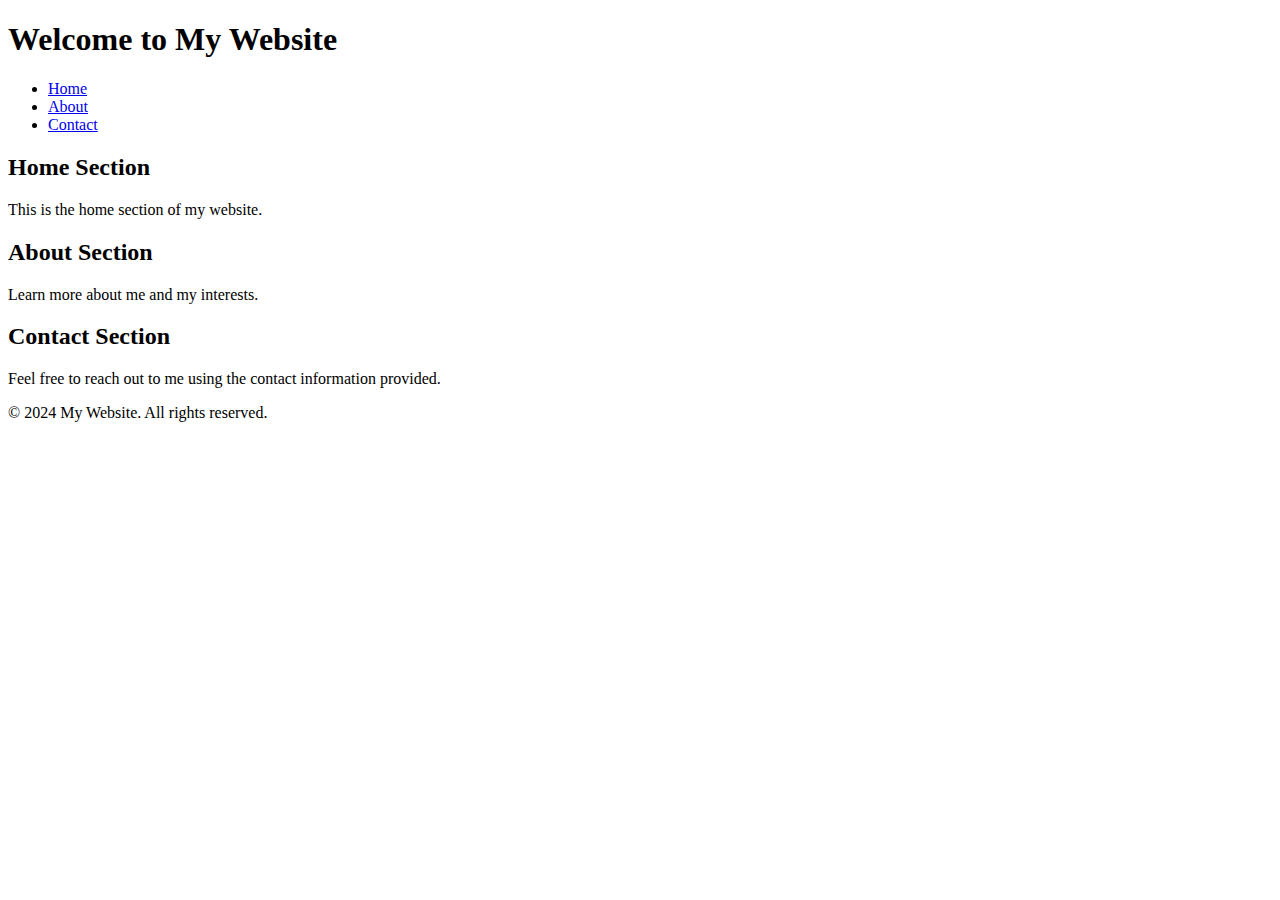
==== index.html @ 4b0b82be "Create index.html" ====
<!DOCTYPE html>
<html lang="en">
<head>
    <meta charset="UTF-8">
    <meta name="viewport" content="width=device-width, initial-scale=1.0">
    <title>My First HTML Page</title>
</head>
<body>

    <header>
        <h1>Welcome to My Website</h1>
    </header>

    <nav>
        <ul>
            <li><a href="#home">Home</a></li>
            <li><a href="#about">About</a></li>
            <li><a href="#contact">Contact</a></li>
        </ul>
    </nav>

    <main>
        <section id="home">
            <h2>Home Section</h2>
            <p>This is the home section of my website.</p>
        </section>

        <section id="about">
            <h2>About Section</h2>
            <p>Learn more about me and my interests.</p>
        </section>

        <section id="contact">
            <h2>Contact Section</h2>
            <p>Feel free to reach out to me using the contact information provided.</p>
        </section>
    </main>

    <footer>
        <p>&copy; 2024 My Website. All rights reserved.</p>
    </footer>

</body>
</html>
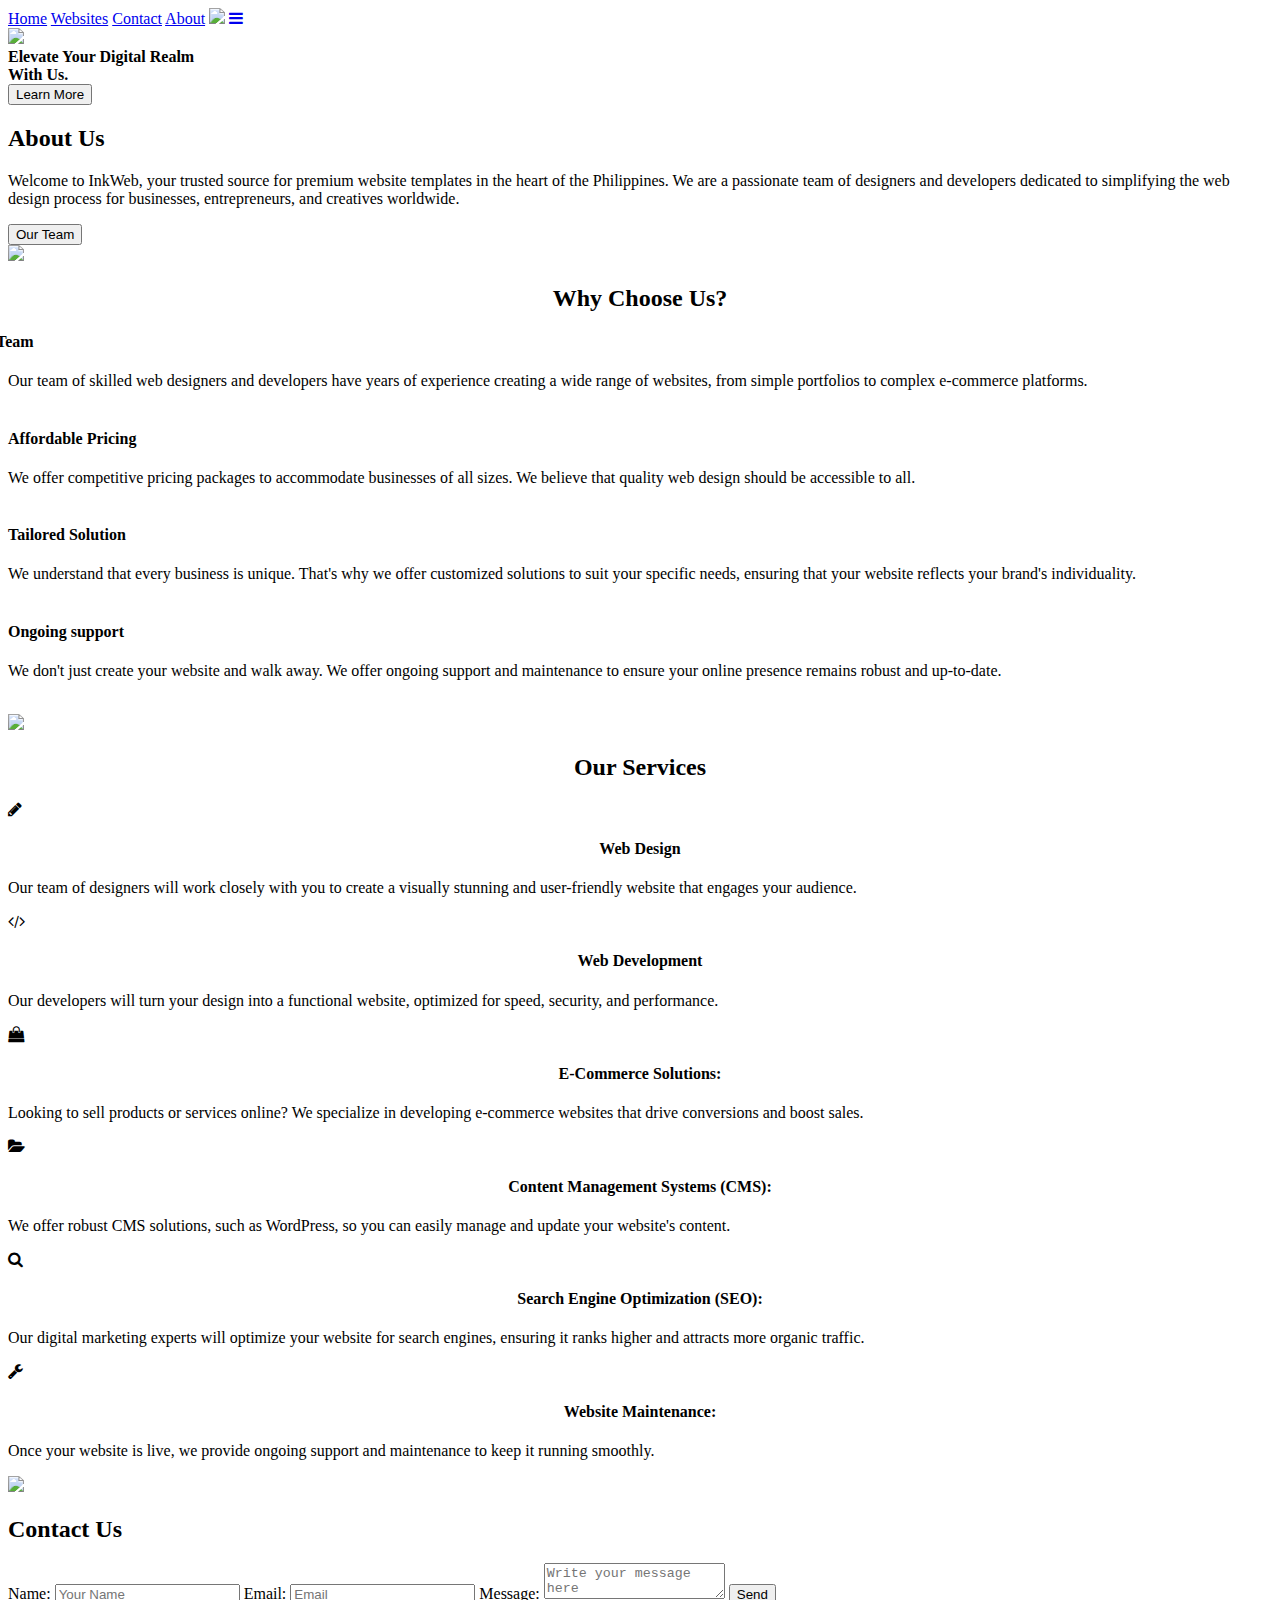
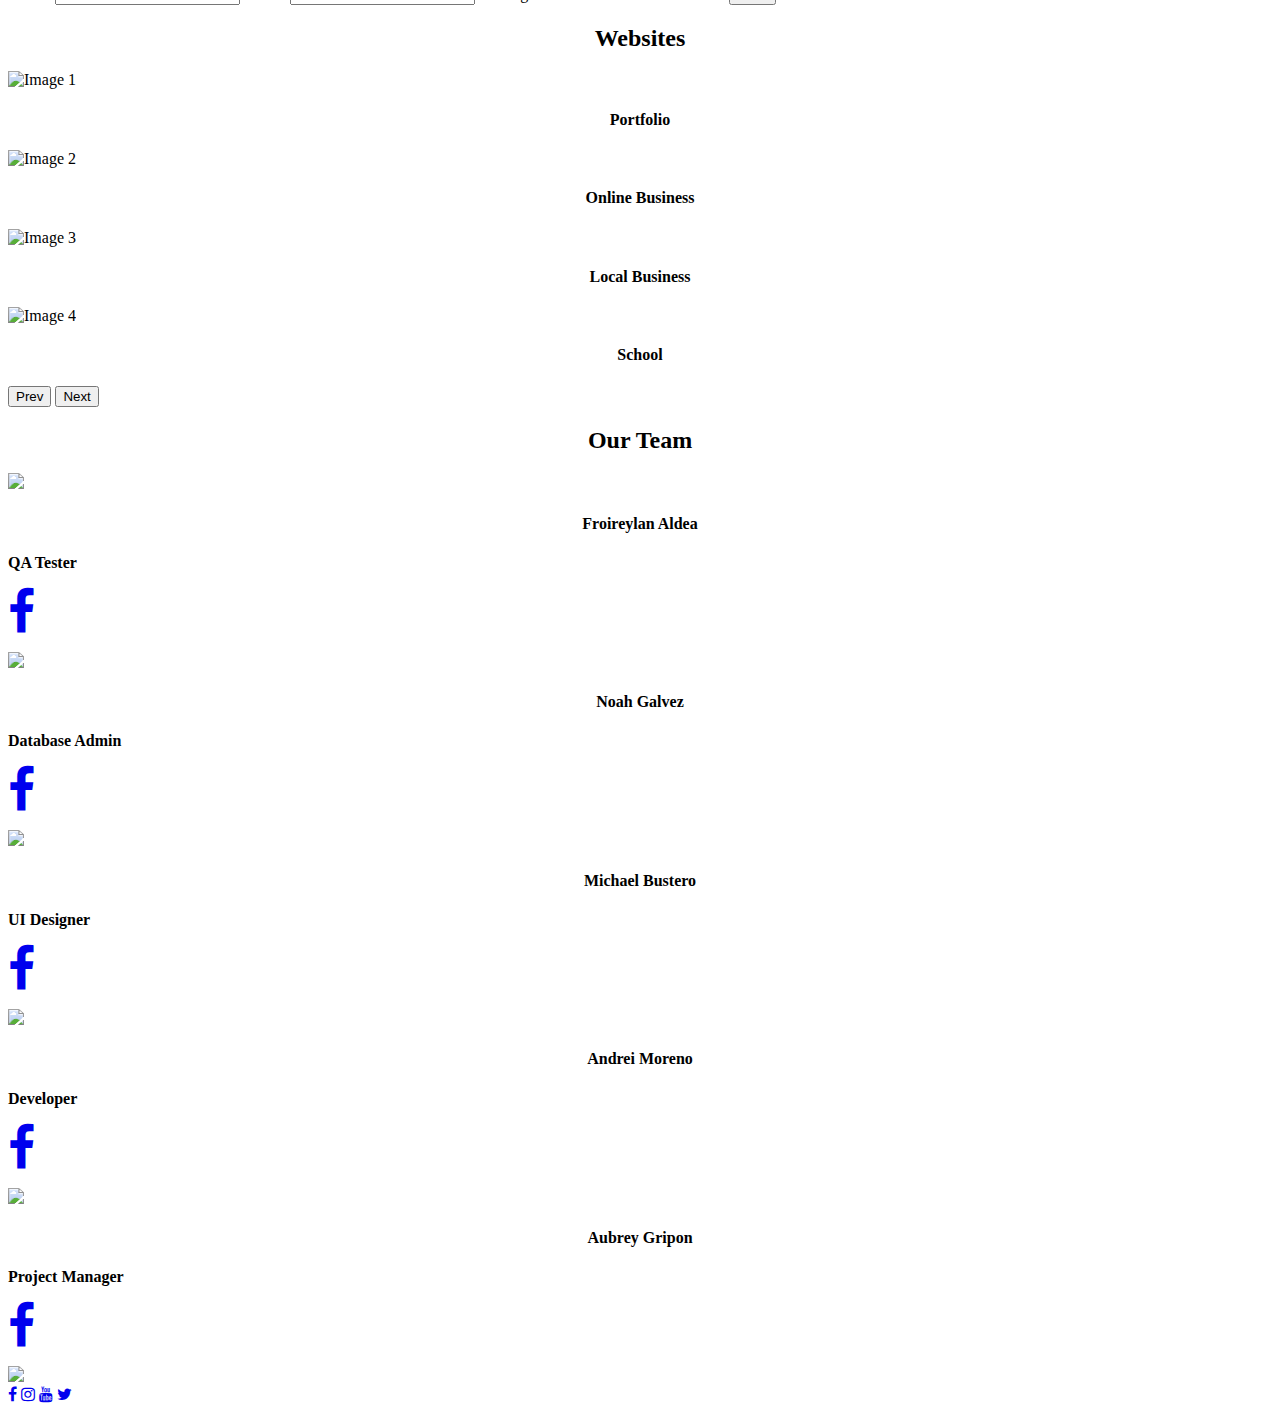
==== commit 4d1639bd: "Update index.html" ====
--- a/index.html
+++ b/index.html
@@ -3,42 +3,398 @@
 <head>
     <meta charset="UTF-8">
     <meta name="viewport" content="width=device-width, initial-scale=1.0">
-    <title>My First HTML Page</title>
-</head>
+    <title>InkWeb | Group 4</title>
+    <script src="https://cdn.jsdelivr.net/npm/bootstrap@5.3.2/dist/js/bootstrap.bundle.min.js" crossorigin="anonymous"></script>
+
+    <link rel="stylesheet" href="styles.css">
+    <link href="https://cdn.jsdelivr.net/npm/bootstrap@5.3.2/dist/css/bootstrap.min.css" rel="stylesheet" integrity="sha384-T3c6CoIi6uLrA9TneNEoa7RxnatzjcDSCmG1MXxSR1GAsXEV/Dwwykc2MPK8M2HN" crossorigin="anonymous">
+    <link rel="stylesheet" href="https://cdnjs.cloudflare.com/ajax/libs/font-awesome/4.7.0/css/font-awesome.min.css"> 
+    
+
+
+  </head>
 <body>
 
-    <header>
-        <h1>Welcome to My Website</h1>
-    </header>
-
-    <nav>
-        <ul>
-            <li><a href="#home">Home</a></li>
-            <li><a href="#about">About</a></li>
-            <li><a href="#contact">Contact</a></li>
-        </ul>
-    </nav>
-
-    <main>
-        <section id="home">
-            <h2>Home Section</h2>
-            <p>This is the home section of my website.</p>
-        </section>
-
-        <section id="about">
-            <h2>About Section</h2>
-            <p>Learn more about me and my interests.</p>
-        </section>
-
-        <section id="contact">
-            <h2>Contact Section</h2>
-            <p>Feel free to reach out to me using the contact information provided.</p>
-        </section>
-    </main>
-
-    <footer>
-        <p>&copy; 2024 My Website. All rights reserved.</p>
-    </footer>
+
+<div class="nav1">
+
+  
+   
+
+      <body>
+
+        <div class="topnav" id="myTopnav">
+          <a href="#"></a>
+
+          <a href="#home">Home</a>
+          <a href="#website">Websites</a>
+          <a href="#contact">Contact</a>
+          <a href="#about">About</a>
+      
+          <img src='/media/Inkweb.png'>
+      
+          <a href="javascript:void(0);" class="icon" onclick="myFunction()">
+            <i class="fa fa-bars"></i>
+          </a>
+        </div>
+
+    <div id="home">
+        <div id="wrapper" >
+            <div class="left-col">
+              <img src="/media/bgbg.png"></img>
+            </div>
+            <div class="right-col">
+              <div class="text-title">
+                <b>Elevate Your Digital Realm <br>With Us.</b>
+                <br>
+                <a href="#website"><button type="button" class=" padding btn btn-outline-dark  btn-lg">Learn More</button></a>
+              </div>
+            </div>
+        </div>
+      </div>
+
+
+      <div>
+        <div id="wrapper">
+          <div class="left-col2">
+            <h2 class= "text-title "><b>About Us</b></h2>
+              <p >
+                Welcome to InkWeb, your trusted source for premium 
+                website templates in the heart of the Philippines. 
+                We are a passionate team of designers and developers dedicated 
+                to simplifying the web design process for businesses, entrepreneurs,
+                  and creatives worldwide.
+              </p>
+
+              <a href="#team"><button type="button" class=" padding btn btn-outline-dark  btn-lg">Our Team</button></a>
+
+          </div>
+          <div class="right-col2"  id="about">
+            <div>
+              <img src="/media/aboutus.png">
+            </div>
+          </div>
+      </div>
+    </div >
+
+    
+
+
+
+    
+    <div id="wrapper">
+      <h2  class= "text-title " style="text-align: center"><b>Why Choose Us?</b></h2>
+
+      <div class="leftcol1">
+
+        
+        <p>
+          <h4 class="sub-title" style="margin-left: -8%;">Experienced Team</h4>
+          Our team of skilled web designers and developers have years of experience creating a wide range of websites, from simple portfolios to complex e-commerce platforms.
+          <br><br>
+          <h4 class="sub-title">Affordable Pricing</h4> 
+          We offer competitive pricing packages to accommodate businesses of all sizes. We believe that quality web design should be accessible to all.
+          <br><br>
+          <h4 class="sub-title">Tailored Solution</h4> 
+          We understand that every business is unique. That's why we offer customized solutions to suit your specific needs, ensuring that your website reflects your brand's individuality.
+          <br><br>
+          <h4 class="sub-title">Ongoing support</h4> 
+          We don't just create your website and walk away. We offer ongoing support and maintenance to ensure your online presence remains robust and up-to-date.
+          <br><br>
+  
+    
+        </p>
+        
+    
+      </div>
+    </div>
+    
+     
+      <div class="rightcol1">
+        <img src="/media/service-transformed.png">
+      </div>
+
+
+
+
+    <div id="wrapper">
+
+
+      
+    </div>
+
+
+
+
+    <div id="wrapper">
+      <h2  class= "text-title " style="text-align: center"><b>Our Services</b></h2>
+
+      <div class="line col1">
+
+        <i class="fa fa-pencil" aria-hidden="true"></i>
+        
+
+        <h4 class= "sub-title " style="text-align: center;">Web Design</b></h4>
+        <p>
+          Our team of designers will work closely with  you to create a visually stunning and user-friendly website that engages your audience.
+
+        </p>
+      </div>
+      <div class="line col1">
+        <i class="fa fa-code" aria-hidden="true"></i>
+
+
+        <h4 class= "sub-title " style="text-align: center;">Web Development</b></h4>
+        <P>
+          Our developers will turn your design into a functional website, optimized for speed, security, and performance.
+        </P>
+      </div>
+      <div class="line col1">
+
+        <i class="fa fa-shopping-bag" aria-hidden="true"></i>
+
+        <h4 class= "sub-title " style="text-align: center;">E-Commerce Solutions:</h4>
+        <p>
+          Looking to sell products or services online? We specialize in developing e-commerce websites that drive conversions and boost sales.
+
+        </p>
+      </div>
+
+
+      <div class="line col1">
+
+      <i class="fa fa-folder-open" aria-hidden="true"></i>
+        
+
+        <h4 class= "sub-title " style="text-align: center;">Content Management Systems (CMS):</b></h4>
+        <p>
+          We offer robust CMS solutions, such as WordPress, so you can easily manage and update your website's content.
+
+        </p>
+      </div>
+      <div class="line col1">
+        <i class="fa fa-search" aria-hidden="true"></i>
+
+
+        <h4 class= "sub-title " style="text-align: center;">Search Engine Optimization (SEO):</b></h4>
+        <P>
+          Our digital marketing experts will optimize your website for search engines, ensuring it ranks higher and attracts more organic traffic.
+        </P>
+      </div>
+      <div class="line col1">
+
+        <i class="fa fa-wrench" aria-hidden="true"></i>
+
+        <h4 class= "sub-title " style="text-align: center;">Website Maintenance:</b></h4>
+        <p>
+          Once your website is live, we provide ongoing support and maintenance to keep it running smoothly.
+        </p>
+      </div>
+      <div class="dumb-col"></div>
+     
+
+
+      
+
+    </div>
+
+
+      <div id="wrapper">
+        <div class="left-col3">
+            <img src="/media/CONTACT.png">
+              
+        </div>
+        <div class="right-col3" id="contact">
+          <div>
+            <div class="form-container">
+              <h2 class= "text-title "><b>Contact Us</b></h2>
+              <form>
+                  <label for="to">Name:</label>
+                  <input type="text" id="to" name="to" placeholder="Your Name" required>
+                  
+                  <label for="subject">Email:</label>
+                  <input type="text" id="subject" name="subject" placeholder="Email" required>
+                  
+                  <label for="message">Message:</label>
+                  <textarea id="message" name="message" placeholder="Write your message here" required></textarea>
+                  
+                  <button  type="button" class=" padding btn btn-outline-dark  btn-lg">Send</button>
+
+              </form>
+          </div>
+        </div>
+    </div>
+
+
+
+
+
+    
+    <div id="website"  class="center-col">
+      <h2  class= "text-title " style="text-align: center"><b>Websites</b></h2>
+      <div  class="carousel-container">
+        <div class="carousel-slide">
+            <img  src="/media/personal.png" alt="Image 1">
+            <h4 class= "sub-title " style="text-align: center;">Portfolio</b></h4>
+          </div>
+        <div class="carousel-slide">
+            <img src="/media/TECH.png"alt="Image 2">
+            <h4 class= "sub-title " style="text-align: center;">Online Business</b></h4>
+          </div>
+        <div class="carousel-slide">
+            <img src="/media/services.png" alt="Image 3">
+            <h4 class= "sub-title " style="text-align: center;">Local Business</b></h4>
+          </div>
+          <div class="carousel-slide">
+            <img src="/media/yes.png" alt="Image 4">
+            <h4 class= "sub-title " style="text-align: center;">School</b></h4>
+          </div>
+    </div>
+   
+  </div>
+  <div class="carousel-buttons">
+    <button id="prevBtn" type="button" class="btn btn-dark">Prev</button>
+    <button id="nextBtn" type="button" class="btn btn-dark">Next</button>      
+  </div>
+
+  <h2 class= "text-title " style="text-align: center;"><b>Our Team</b></h2>
+  <div id="wrapper">
+ 
+  <div id="team">
+    <div class="one">
+      <img src="/media/adleaa.jpg">
+      <h4 class= "sub-title " style="text-align: center;">Froireylan Aldea</b></h4>
+      <P>
+        <b>QA Tester</b>
+      </P>
+      <p>
+        <a target="_blank" href="https://www.facebook.com/profile.php?id=100074792436465"><i class="fa fa-facebook fa-3x"></i></a>
+      </p>
+
+    </div >
+    <div class="one">
+      <img src="/media/galvez.png">
+
+      <h4 class= "sub-title " style="text-align: center;">Noah Galvez</b></h4>
+      <p><b>Database Admin</b></p>
+      <p>
+        <a target="_blank" href="https://www.facebook.com/noah.galvez.3"><i class="fa fa-facebook fa-3x"></i></a>
+      </p>
+  
+
+    </div>
+    <div class="one sav">
+      <img src="/media/bustero.jpg">
+
+      <h4 class= "sub-title " style="text-align: center;">Michael Bustero</b></h4>
+      <p><b>UI Designer</b></p>
+      <p>
+        <a target="_blank" href="#https://www.facebook.com/JMbustero"><i class="fa fa-facebook fa-3x"></i></a>
+      </p>
+
+    </div>
+    <div class="one">
+
+      <img src="/media/new_prof.png">
+
+      <h4 class= "sub-title " style="text-align: center;">Andrei Moreno</b></h4>
+      <p><b>Developer</b></p>
+      <p>
+        <a target="_blank" href="https://www.facebook.com/kenneth.moreno.7524"><i class="fa fa-facebook fa-3x"></i></a>
+      </p>
+
+    </div>
+    <div class="one">
+      <img src="/media/gripon.jpg">
+
+      <h4 class= "sub-title " style="text-align: center;">Aubrey Gripon</b></h4>
+      <p>
+        <b>Project Manager</b>
+      </p>
+      <p>
+        <a target="_blank" href="https://www.facebook.com/aubrey.gripon"><i class="fa fa-facebook fa-3x"></i></a>
+      </p>
+      
+
+    
+
+    </div>
+  </div>
+  </div>
+
+
+
+
+     
+<footer>
+  <div class="wrapper">
+    
+    <div class="footer">
+      <img src="/media/inkweb.png">
+      <div class="row">
+      <a href="#"><i class="fa fa-facebook"></i></a>
+      <a href="#"><i class="fa fa-instagram"></i></a>
+      <a href="#"><i class="fa fa-youtube"></i></a>
+      <a href="#"><i class="fa fa-twitter"></i></a>
+
+      </div>
+    </div>
+  </div>
+</footer>
+ 
+
+
+
+    </body>
+
+
+    <script>
+      function myFunction() {
+       var x = document.getElementById("myTopnav");
+       if (x.className === "topnav") {
+         x.className += " responsive";
+       } else {
+         x.className = "topnav";
+       }
+     }
+
+     const slides = document.querySelectorAll('.carousel-slide');
+const prevButton = document.getElementById('prevBtn');
+const nextButton = document.getElementById('nextBtn');
+let currentSlide = 0;
+
+function showSlide(slideIndex) {
+    if (slideIndex < 0) {
+        currentSlide = slides.length - 1;
+    } else if (slideIndex >= slides.length) {
+        currentSlide = 0;
+    }
+
+    slides.forEach((slide) => {
+        slide.classList.remove('active');
+    });
+
+    slides[currentSlide].classList.add('active');
+}
+
+showSlide(currentSlide);
+
+prevButton.addEventListener('click', () => {
+    currentSlide--;
+    showSlide(currentSlide);
+});
+
+nextButton.addEventListener('click', () => {
+    currentSlide++;
+    showSlide(currentSlide);
+});
+
+
+
+
+
+
+</script>
 
 </body>
 </html>
